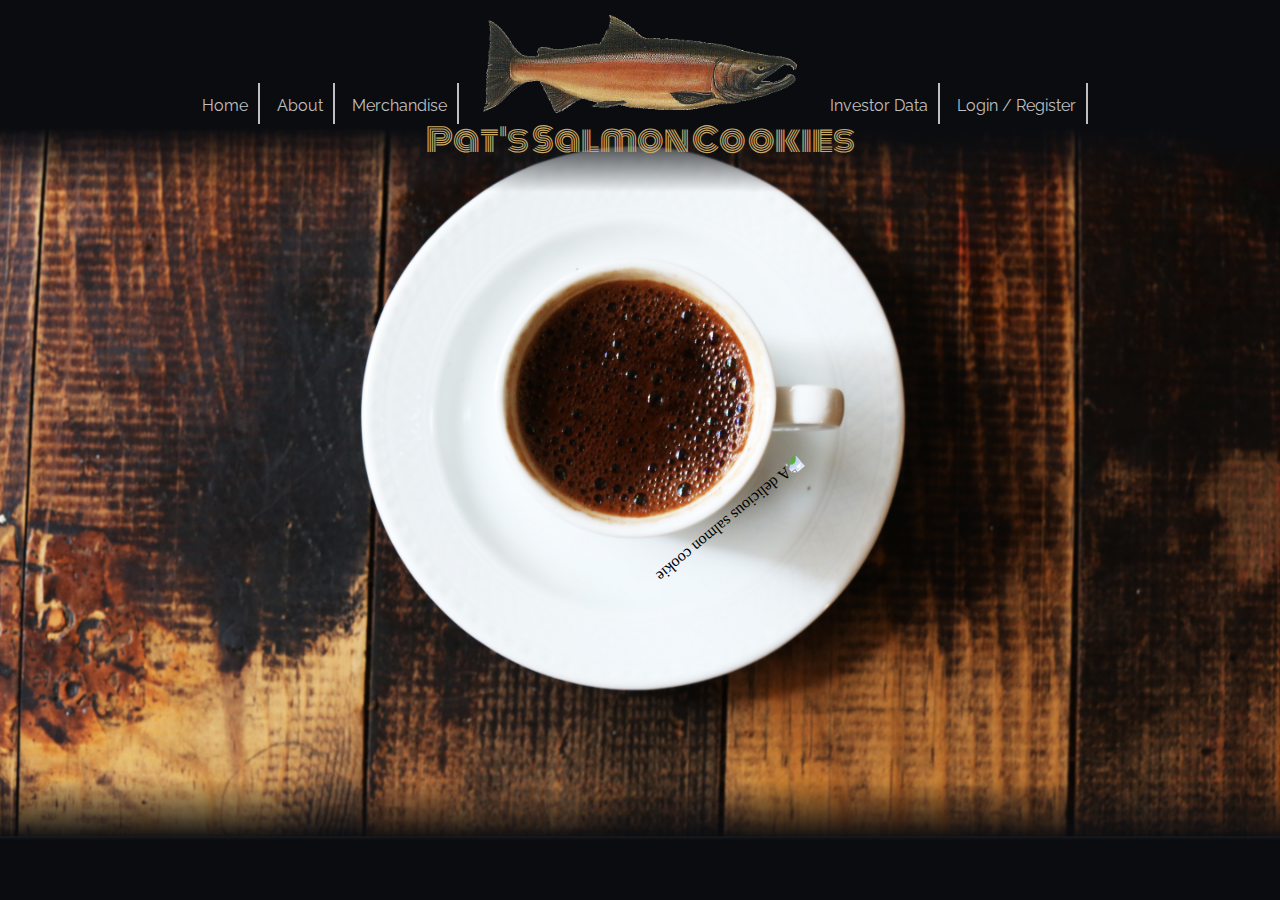
==== index.html @ 65de2f73 "Added picture of salmon cookie to homepage" ====
<!DOCTYPE html>
<html>
    <head>
        <title>Pat's Salmon Cookies</title>
        <link rel="stylesheet" href="css/reset.css">
        <link rel="stylesheet" href="css/style.css">
    </head>

    <body id="index">
        <header>
            <section>
                <figure>
                        <img src="/img/salmon.png" alt="Logo">
                </figure>
                <h1>Pat's Salmon Cookies</h1>
            </section>

            <section>
                <nav>
                    <ul>
                        <li><a href="index.html">Home</a></li>
                        <li><a href="about.html">About</a></li>
                        <li><a href="merchandise.html">Merchandise</a></li>
                    </ul>
                    
                    <ul>
                        <li><a href="sales.html">Investor Data</a></li>
                        <li><a href="login.html">Login / Register</a></li>
                    </ul>
                </nav>
            </section>
        </header>

        <main>
            <section>
                <figure>
                    <img src="/img/frosted-cookie.png" alt="A delicious salmon cookie">
                </figure>
            </section>
        </main>

        <footer>

        </footer>

        <script src="js/app.js"></script>
    </body>
</html>
---- css/style.css ----
/*Global Styles
*******/
@import url('https://fonts.googleapis.com/css?family=Notable|Monoton|Raleway');

* {
    box-sizing: border-box;
}

a {
    text-decoration: none;
}

body#index {
    background-image: url('/img/coffee.jpg');
    background-repeat: no-repeat;
    background-size: 100%;
}



/*Header Styles
*******/
header {
    background: linear-gradient(to bottom, #0A0C10, #0A0C10, #0A0C10, transparent);
    color: silver;
    font-family: 'Notable', sans-serif;
}

 header>section {
    height: 6em;
    margin-left: 15%;
    margin-right: 15%;
    text-align: center;
}

header section:first-child figure {
    padding-bottom: 10px;
    padding-top: 15px;
}

header section:first-child img {
    width: 35%;
    z-index: -1;
}

header h1 {
    color: #C7A867;
    font-family: Monoton;
    font-size: 200%;
}

header nav {
    background: red;
}

header nav ul:first-child {
    float: left;
}

header nav ul:last-child {
    float: right;
}

header nav li {
    border-right: 2px solid silver;
    display: inline;
    padding: 10px;

}

header nav li a {
    color: silver;
    font-family: Raleway;
}


/*Main Styles
*******/
main {
    height: 70%;
    margin-top: 6%;
    margin-left: 15%;
    margin-right: 15%;
    /* overflow: auto;
    position: absolute;
    width: 100%; */
    text-align: center;
}

main section figure {
    
}
main section img {
    margin-left: 20%;
    margin-top: 27%;
    transform: rotate(0.39turn);
    z-index: -1;
}

main section p {
    color: #364156;
    font-size: 2em;
}




/*Footer Styles
*******/
footer {
    background: linear-gradient(to bottom, transparent, transparent, #0A0C10, #0A0C10);
    bottom: 0;
    height: 20%;
    left: 0;
    position: fixed;
    width: 100%;
    text-align: center;
}
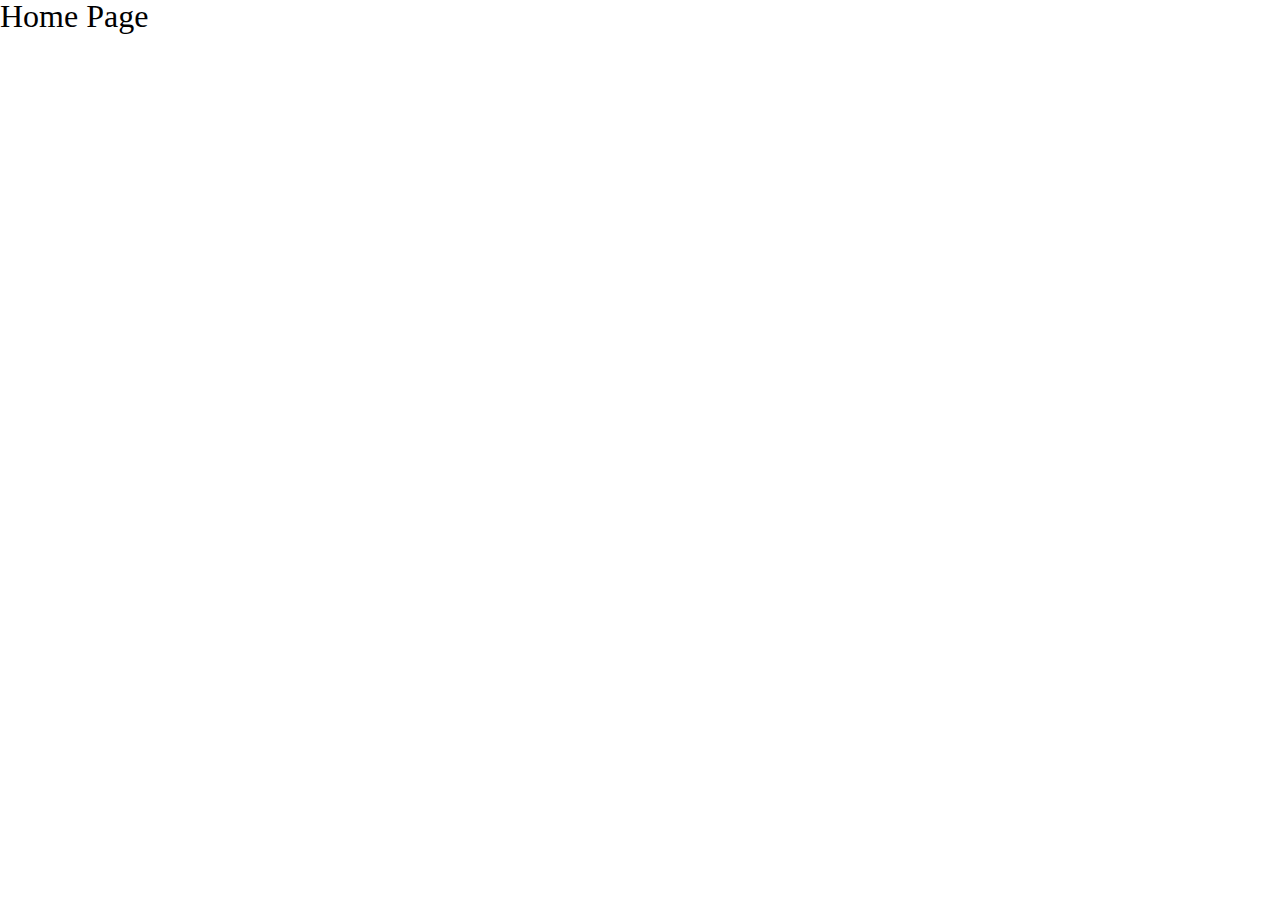
==== commit 1b013898: "Updated code so that totals and store names rendered" ====
--- a/index.html
+++ b/index.html
@@ -1,42 +1,18 @@
 <!DOCTYPE html>
 <html>
     <head>
-        <title>Pat's Salmon Cookies</title>
-        <link rel="stylesheet" href="css/reset.css">
-        <link rel="stylesheet" href="css/style.css">
+        <title>My App</title>
+        <link rel="stylesheet" href="/css/reset.css">
+        <link rel="stylesheet" href="/css/style.css">
     </head>
 
-    <body id="index">
+    <body>
         <header>
-            <section>
-                <figure>
-                        <img src="/img/salmon.png" alt="Logo">
-                </figure>
-                <h1>Pat's Salmon Cookies</h1>
-            </section>
-
-            <section>
-                <nav>
-                    <ul>
-                        <li><a href="index.html">Home</a></li>
-                        <li><a href="about.html">About</a></li>
-                        <li><a href="merchandise.html">Merchandise</a></li>
-                    </ul>
-                    
-                    <ul>
-                        <li><a href="sales.html">Investor Data</a></li>
-                        <li><a href="login.html">Login / Register</a></li>
-                    </ul>
-                </nav>
-            </section>
+            <h1>Home Page</h1>
         </header>
 
         <main>
-            <section>
-                <figure>
-                    <img src="/img/frosted-cookie.png" alt="A delicious salmon cookie">
-                </figure>
-            </section>
+
         </main>
 
         <footer>
--- a/css/style.css
+++ b/css/style.css
@@ -1,118 +1,14 @@
-/*Global Styles
-*******/
-@import url('https://fonts.googleapis.com/css?family=Notable|Monoton|Raleway');
-
-* {
-    box-sizing: border-box;
+h1 {
+    font-size: 2em;
+    padding-bottom: 5px;
 }
 
-a {
-    text-decoration: none;
+h2 {
+    font-size: 1.5em;
+    margin-top: 25px;
+    padding: 10px 10px 10px 10px;
 }
 
-body#index {
-    background-image: url('/img/coffee.jpg');
-    background-repeat: no-repeat;
-    background-size: 100%;
-}
-
-
-
-/*Header Styles
-*******/
-header {
-    background: linear-gradient(to bottom, #0A0C10, #0A0C10, #0A0C10, transparent);
-    color: silver;
-    font-family: 'Notable', sans-serif;
-}
-
- header>section {
-    height: 6em;
-    margin-left: 15%;
-    margin-right: 15%;
-    text-align: center;
-}
-
-header section:first-child figure {
-    padding-bottom: 10px;
-    padding-top: 15px;
-}
-
-header section:first-child img {
-    width: 35%;
-    z-index: -1;
-}
-
-header h1 {
-    color: #C7A867;
-    font-family: Monoton;
-    font-size: 200%;
-}
-
-header nav {
-    background: red;
-}
-
-header nav ul:first-child {
-    float: left;
-}
-
-header nav ul:last-child {
-    float: right;
-}
-
-header nav li {
-    border-right: 2px solid silver;
-    display: inline;
-    padding: 10px;
-
-}
-
-header nav li a {
-    color: silver;
-    font-family: Raleway;
-}
-
-
-/*Main Styles
-*******/
-main {
-    height: 70%;
-    margin-top: 6%;
-    margin-left: 15%;
-    margin-right: 15%;
-    /* overflow: auto;
-    position: absolute;
-    width: 100%; */
-    text-align: center;
-}
-
-main section figure {
-    
-}
-main section img {
-    margin-left: 20%;
-    margin-top: 27%;
-    transform: rotate(0.39turn);
-    z-index: -1;
-}
-
-main section p {
-    color: #364156;
-    font-size: 2em;
-}
-
-
-
-
-/*Footer Styles
-*******/
-footer {
-    background: linear-gradient(to bottom, transparent, transparent, #0A0C10, #0A0C10);
-    bottom: 0;
-    height: 20%;
-    left: 0;
-    position: fixed;
-    width: 100%;
-    text-align: center;
+ul {
+    padding: 0px;
 }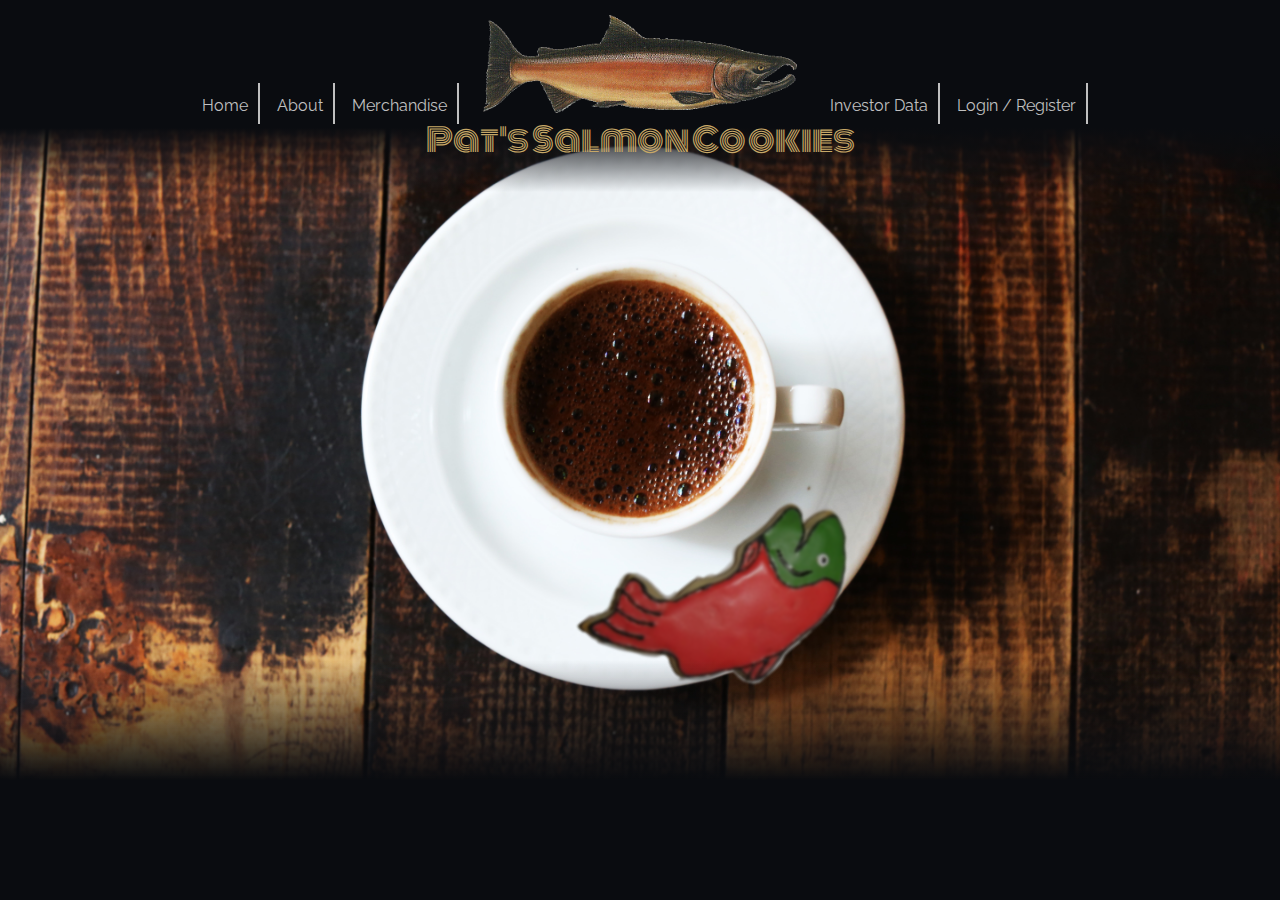
==== commit 68930406: "Merge pull request #10 from CClemensJr/update-navbar-styling" ====
--- a/index.html
+++ b/index.html
@@ -1,18 +1,42 @@
 <!DOCTYPE html>
 <html>
     <head>
-        <title>My App</title>
-        <link rel="stylesheet" href="/css/reset.css">
-        <link rel="stylesheet" href="/css/style.css">
+        <title>Pat's Salmon Cookies</title>
+        <link rel="stylesheet" href="css/reset.css">
+        <link rel="stylesheet" href="css/style.css">
     </head>
 
-    <body>
+    <body id="index">
         <header>
-            <h1>Home Page</h1>
+            <section>
+                <figure>
+                        <img src="/img/salmon.png" alt="Logo">
+                </figure>
+                <h1>Pat's Salmon Cookies</h1>
+            </section>
+
+            <section>
+                <nav>
+                    <ul>
+                        <li><a href="index.html">Home</a></li>
+                        <li><a href="about.html">About</a></li>
+                        <li><a href="merchandise.html">Merchandise</a></li>
+                    </ul>
+                    
+                    <ul>
+                        <li><a href="sales.html">Investor Data</a></li>
+                        <li><a href="login.html">Login / Register</a></li>
+                    </ul>
+                </nav>
+            </section>
         </header>
 
         <main>
-
+            <section>
+                <figure>
+                    <img src="/img/frosted-cookie.png" alt="A delicious salmon cookie">
+                </figure>
+            </section>
         </main>
 
         <footer>
--- a/css/style.css
+++ b/css/style.css
@@ -1,14 +1,114 @@
-h1 {
-    font-size: 2em;
-    padding-bottom: 5px;
+/*Global Styles
+*******/
+@import url('https://fonts.googleapis.com/css?family=Notable|Monoton|Raleway');
+
+* {
+    box-sizing: border-box;
 }
 
-h2 {
-    font-size: 1.5em;
-    margin-top: 25px;
-    padding: 10px 10px 10px 10px;
+a {
+    text-decoration: none;
 }
 
-ul {
-    padding: 0px;
+body#index {
+    background-image: url('/img/coffee.jpg');
+    background-repeat: no-repeat;
+    background-size: 100%;
+}
+
+
+
+/*Header Styles
+*******/
+header {
+    background: linear-gradient(to bottom, #0A0C10, #0A0C10, #0A0C10, transparent);
+    color: silver;
+    font-family: 'Notable', sans-serif;
+}
+
+ header>section {
+    height: 6em;
+    margin-left: 15%;
+    margin-right: 15%;
+    text-align: center;
+}
+
+header section:first-child figure {
+    padding-bottom: 10px;
+    padding-top: 15px;
+}
+
+header section:first-child img {
+    width: 35%;
+    z-index: -1;
+}
+
+header h1 {
+    color: #C7A867;
+    font-family: Monoton;
+    font-size: 200%;
+}
+
+header nav {
+    background: red;
+}
+
+header nav ul:first-child {
+    float: left;
+}
+
+header nav ul:last-child {
+    float: right;
+}
+
+header nav li {
+    border-right: 2px solid silver;
+    display: inline;
+    padding: 10px;
+
+}
+
+header nav li a {
+    color: silver;
+    font-family: Raleway;
+}
+
+
+/*Main Styles
+*******/
+main {
+    height: 70%;
+    margin-top: 6%;
+    margin-left: 15%;
+    margin-right: 15%;
+    text-align: center;
+}
+
+
+main section img {
+    filter: blur(1px) brightness(0.8);
+    margin-left: 20%;
+    margin-top: 27%;
+    transform: rotate(0.39turn);
+    z-index: -1;
+}
+
+main section p {
+    color: #364156;
+    font-size: 2em;
+}
+
+
+
+
+/*Footer Styles
+*******/
+footer {
+    background: linear-gradient(to bottom, transparent, transparent, #0A0C10, #0A0C10);
+    bottom: 0;
+    height: 40%;
+    left: 0;
+    position: fixed;
+    width: 100%;
+    text-align: center;
 }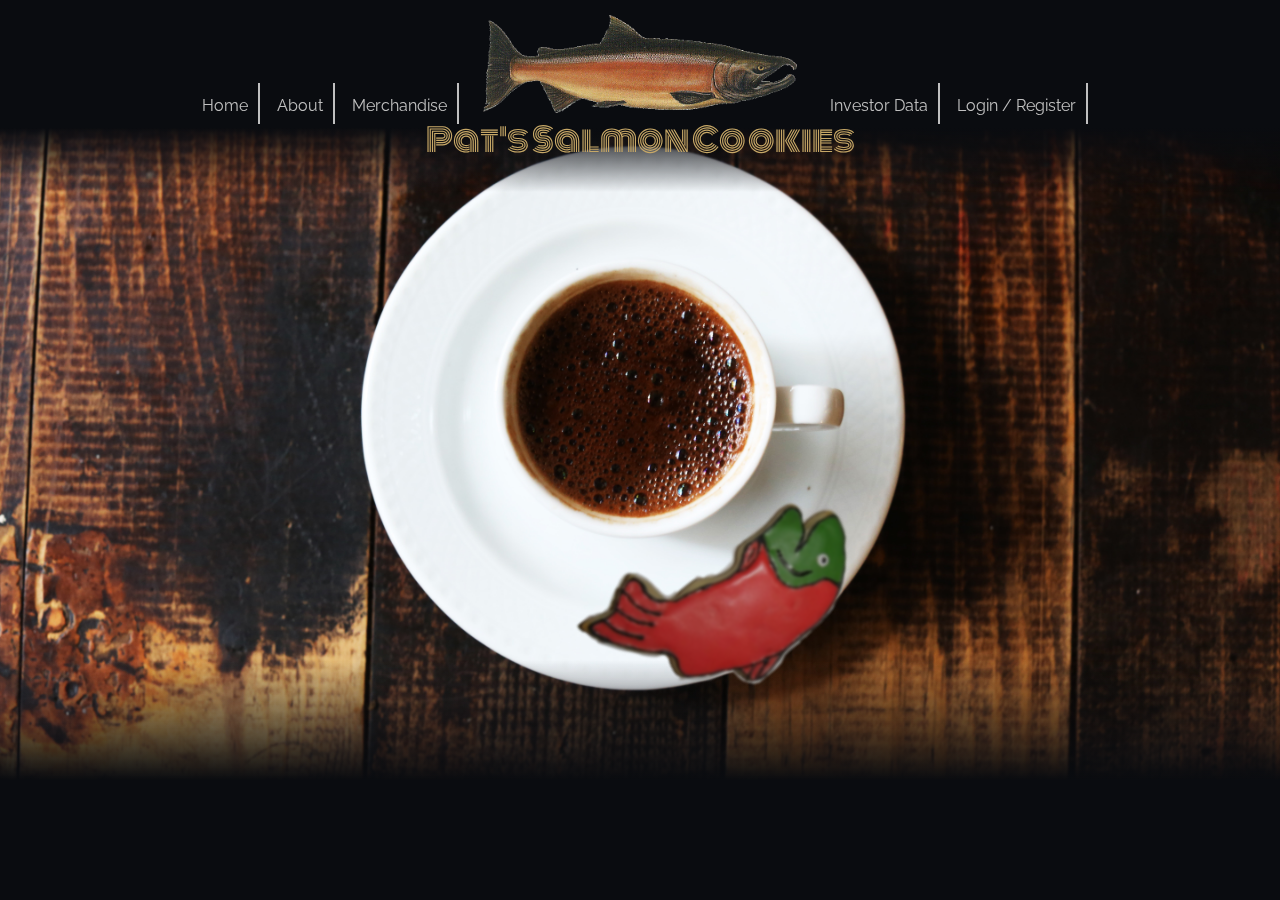
==== commit 0a462de0: "Updated links to work with github pages" ====
--- a/index.html
+++ b/index.html
@@ -18,14 +18,14 @@
             <section>
                 <nav>
                     <ul>
-                        <li><a href="index.html">Home</a></li>
-                        <li><a href="about.html">About</a></li>
-                        <li><a href="merchandise.html">Merchandise</a></li>
+                        <li><a href="cookie-stand/index.html">Home</a></li>
+                        <li><a href="cookie-stand/about.html">About</a></li>
+                        <li><a href="cookie-stand/merchandise.html">Merchandise</a></li>
                     </ul>
                     
                     <ul>
-                        <li><a href="sales.html">Investor Data</a></li>
-                        <li><a href="login.html">Login / Register</a></li>
+                        <li><a href="cookie-stand/sales.html">Investor Data</a></li>
+                        <li><a href="cookie-stand/login.html">Login / Register</a></li>
                     </ul>
                 </nav>
             </section>
--- a/css/style.css
+++ b/css/style.css
@@ -1,6 +1,9 @@
 /*Global Styles
 *******/
 @import url('https://fonts.googleapis.com/css?family=Notable|Monoton|Raleway');
+@import url('/css/about.css');
+@import url('/css/merch.css');
+@import url('/css/sales.css');
 
 * {
     box-sizing: border-box;
@@ -8,6 +11,10 @@
 
 a {
     text-decoration: none;
+}
+
+body {
+    background:#CEBDAC;
 }
 
 body#index {
@@ -85,7 +92,7 @@
 }
 
 
-main section img {
+#index>main section img {
     filter: blur(1px) brightness(0.8);
     margin-left: 20%;
     margin-top: 27%;
@@ -94,11 +101,14 @@
 }
 
 main section p {
-    color: #364156;
-    font-size: 2em;
+    color: 	#3B3C37;
+    font-family: Georgia, 'Times New Roman', Times, serif;
+    font-size: 1.25em;
 }
 
-
+main table {
+    font-family: Arial, Helvetica, sans-serif;
+}
 
 
 /*Footer Styles
@@ -111,4 +121,5 @@
     position: fixed;
     width: 100%;
     text-align: center;
+    z-index: -1;
 }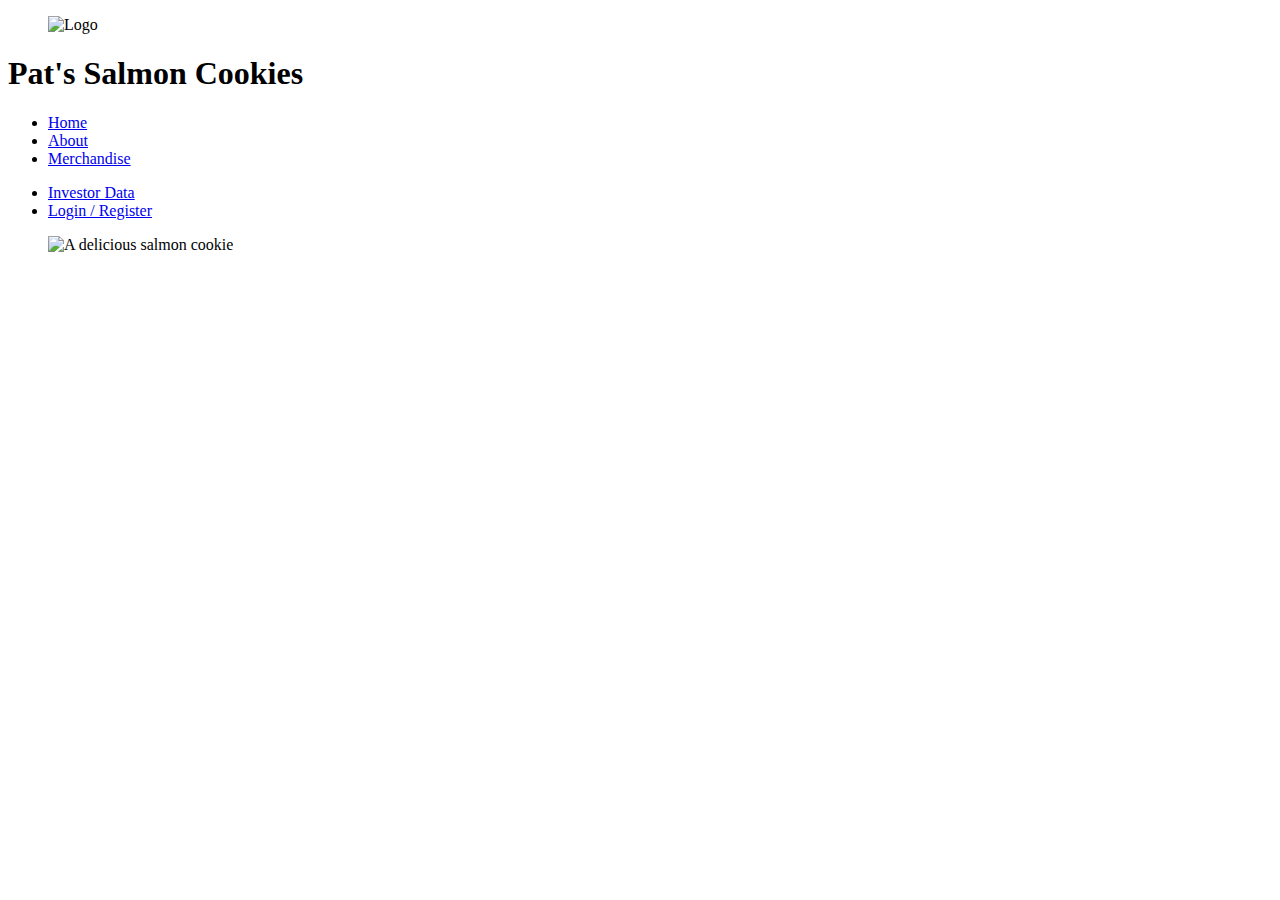
==== commit e715587f: "Updated image and css srcs for github pages" ====
--- a/index.html
+++ b/index.html
@@ -2,15 +2,15 @@
 <html>
     <head>
         <title>Pat's Salmon Cookies</title>
-        <link rel="stylesheet" href="css/reset.css">
-        <link rel="stylesheet" href="css/style.css">
+        <link rel="stylesheet" href="cookie-stand/css/reset.css">
+        <link rel="stylesheet" href="cookie-stand/css/style.css">
     </head>
 
     <body id="index">
         <header>
             <section>
                 <figure>
-                        <img src="/img/salmon.png" alt="Logo">
+                        <img src="cookie-stand/img/salmon.png" alt="Logo">
                 </figure>
                 <h1>Pat's Salmon Cookies</h1>
             </section>
@@ -34,7 +34,7 @@
         <main>
             <section>
                 <figure>
-                    <img src="/img/frosted-cookie.png" alt="A delicious salmon cookie">
+                    <img src="cookie-stand//img/frosted-cookie.png" alt="A delicious salmon cookie">
                 </figure>
             </section>
         </main>
@@ -43,6 +43,6 @@
 
         </footer>
 
-        <script src="js/app.js"></script>
+        <script src="cookie-stand/js/app.js"></script>
     </body>
 </html>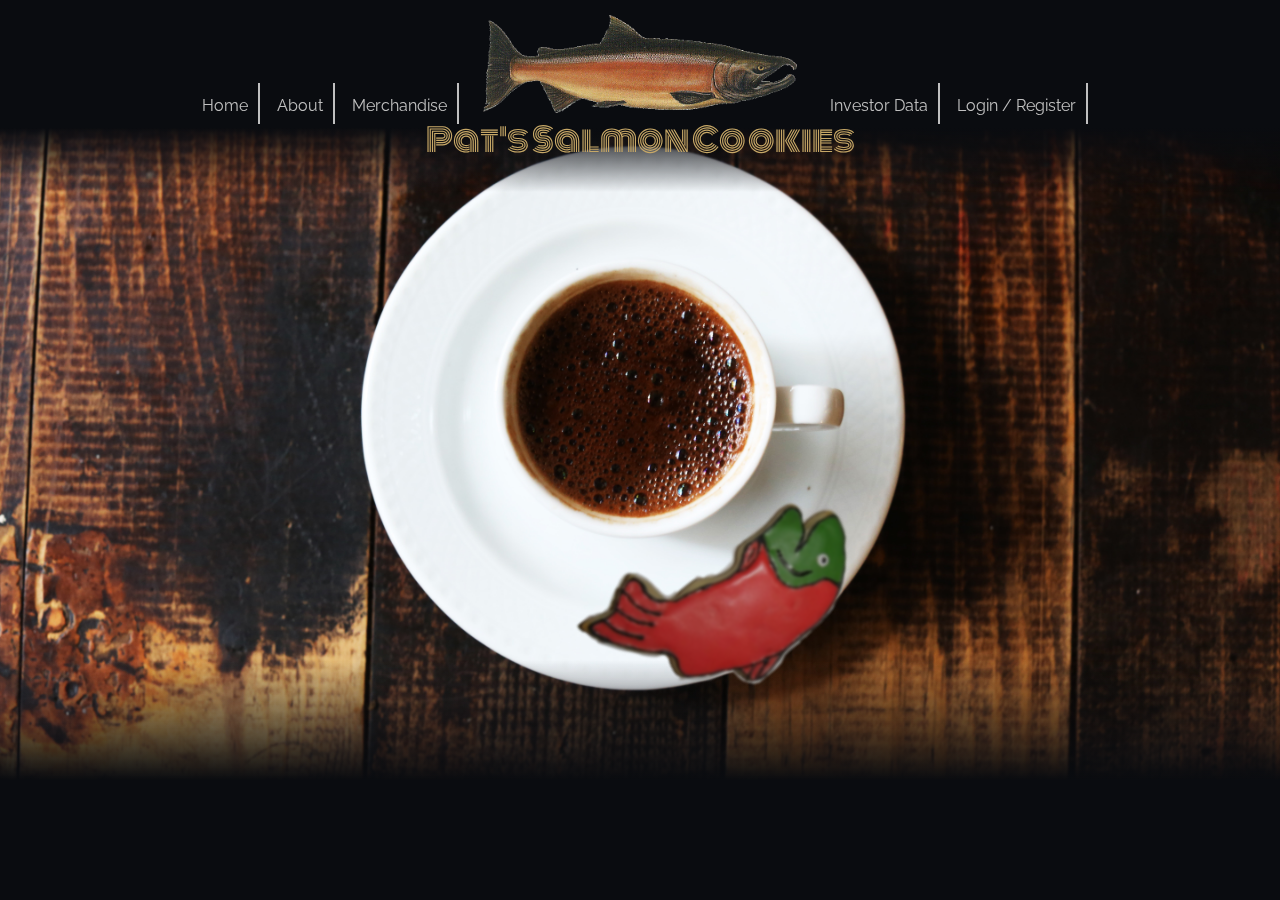
==== commit 20d64e0d: "Updated links again" ====
--- a/index.html
+++ b/index.html
@@ -2,15 +2,15 @@
 <html>
     <head>
         <title>Pat's Salmon Cookies</title>
-        <link rel="stylesheet" href="cookie-stand/css/reset.css">
-        <link rel="stylesheet" href="cookie-stand/css/style.css">
+        <link rel="stylesheet" href="/css/reset.css">
+        <link rel="stylesheet" href="/css/style.css">
     </head>
 
     <body id="index">
         <header>
             <section>
                 <figure>
-                        <img src="cookie-stand/img/salmon.png" alt="Logo">
+                        <img src="/img/salmon.png" alt="Logo">
                 </figure>
                 <h1>Pat's Salmon Cookies</h1>
             </section>
@@ -18,14 +18,14 @@
             <section>
                 <nav>
                     <ul>
-                        <li><a href="cookie-stand/index.html">Home</a></li>
-                        <li><a href="cookie-stand/about.html">About</a></li>
-                        <li><a href="cookie-stand/merchandise.html">Merchandise</a></li>
+                        <li><a href="/index.html">Home</a></li>
+                        <li><a href="/about.html">About</a></li>
+                        <li><a href="/merchandise.html">Merchandise</a></li>
                     </ul>
                     
                     <ul>
-                        <li><a href="cookie-stand/sales.html">Investor Data</a></li>
-                        <li><a href="cookie-stand/login.html">Login / Register</a></li>
+                        <li><a href="/sales.html">Investor Data</a></li>
+                        <li><a href="/login.html">Login / Register</a></li>
                     </ul>
                 </nav>
             </section>
@@ -34,7 +34,7 @@
         <main>
             <section>
                 <figure>
-                    <img src="cookie-stand//img/frosted-cookie.png" alt="A delicious salmon cookie">
+                    <img src="/img/frosted-cookie.png" alt="A delicious salmon cookie">
                 </figure>
             </section>
         </main>
@@ -43,6 +43,6 @@
 
         </footer>
 
-        <script src="cookie-stand/js/app.js"></script>
+        <script src="/js/app.js"></script>
     </body>
 </html>--- a/css/style.css
+++ b/css/style.css
@@ -0,0 +1,125 @@
+/*Global Styles
+*******/
+@import url('https://fonts.googleapis.com/css?family=Notable|Monoton|Raleway');
+@import url('/css/about.css');
+@import url('/css/merch.css');
+@import url('/css/sales.css');
+
+* {
+    box-sizing: border-box;
+}
+
+a {
+    text-decoration: none;
+}
+
+body {
+    background:#CEBDAC;
+}
+
+body#index {
+    background-image: url('/img/coffee.jpg');
+    background-repeat: no-repeat;
+    background-size: 100%;
+}
+
+
+
+/*Header Styles
+*******/
+header {
+    background: linear-gradient(to bottom, #0A0C10, #0A0C10, #0A0C10, transparent);
+    color: silver;
+    font-family: 'Notable', sans-serif;
+}
+
+ header>section {
+    height: 6em;
+    margin-left: 15%;
+    margin-right: 15%;
+    text-align: center;
+}
+
+header section:first-child figure {
+    padding-bottom: 10px;
+    padding-top: 15px;
+}
+
+header section:first-child img {
+    width: 35%;
+    z-index: -1;
+}
+
+header h1 {
+    color: #C7A867;
+    font-family: Monoton;
+    font-size: 200%;
+}
+
+header nav {
+    background: red;
+}
+
+header nav ul:first-child {
+    float: left;
+}
+
+header nav ul:last-child {
+    float: right;
+}
+
+header nav li {
+    border-right: 2px solid silver;
+    display: inline;
+    padding: 10px;
+
+}
+
+header nav li a {
+    color: silver;
+    font-family: Raleway;
+}
+
+
+/*Main Styles
+*******/
+main {
+    height: 70%;
+    margin-top: 6%;
+    margin-left: 15%;
+    margin-right: 15%;
+    text-align: center;
+}
+
+
+#index>main section img {
+    filter: blur(1px) brightness(0.8);
+    margin-left: 20%;
+    margin-top: 27%;
+    transform: rotate(0.39turn);
+    z-index: -1;
+}
+
+main section p {
+    color: 	#3B3C37;
+    font-family: Georgia, 'Times New Roman', Times, serif;
+    font-size: 1.25em;
+}
+
+main table {
+    font-family: Arial, Helvetica, sans-serif;
+}
+
+
+/*Footer Styles
+*******/
+footer {
+    background: linear-gradient(to bottom, transparent, transparent, #0A0C10, #0A0C10);
+    bottom: 0;
+    height: 40%;
+    left: 0;
+    position: fixed;
+    width: 100%;
+    text-align: center;
+    z-index: -1;
+}